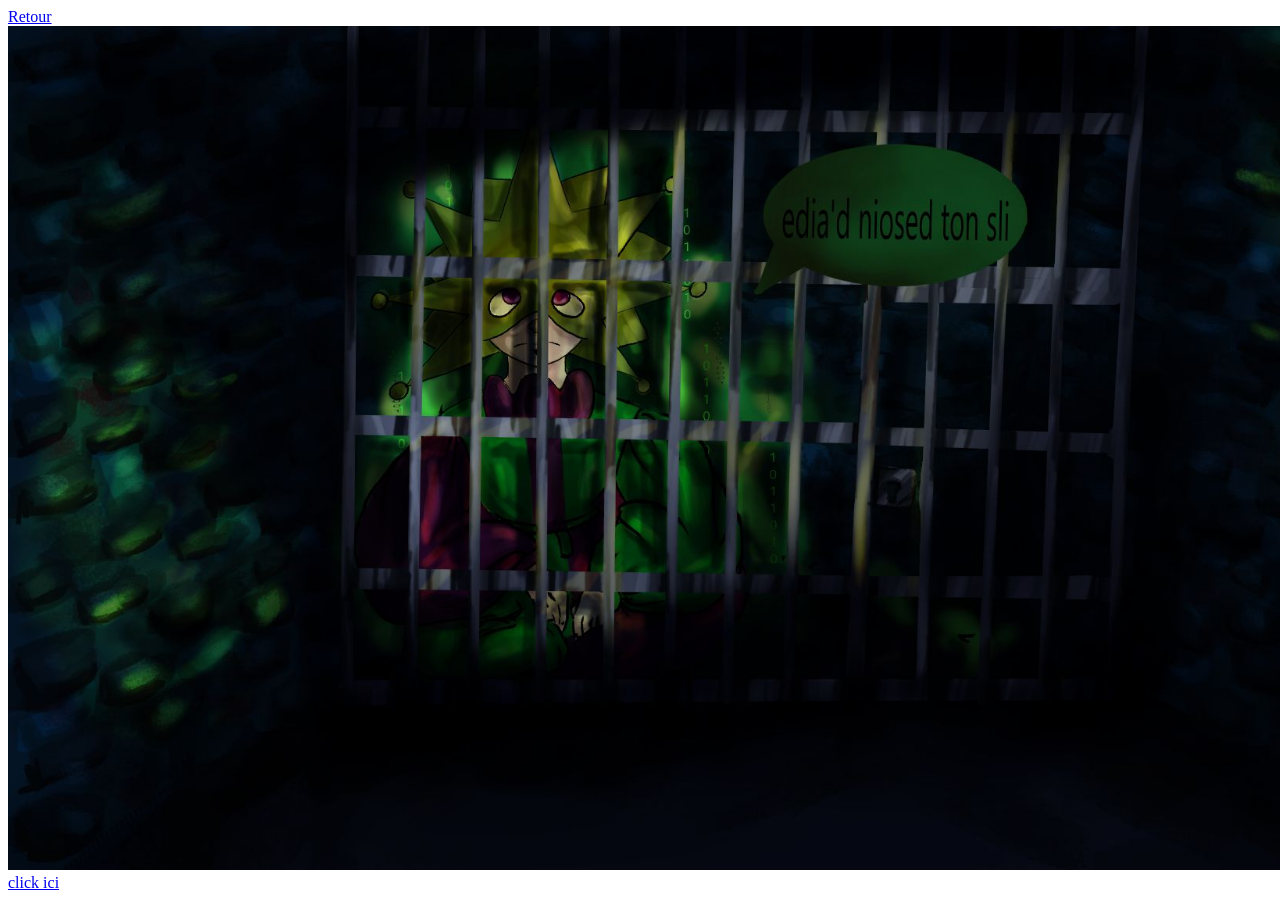
==== jeu1.html @ be19fb76 "Update jeu1.html" ====
<!DOCTYPE html>
<html lang="en">
<head>
    <meta charset="UTF-8">
    <meta name="viewport" content="width=device-width, initial-scale=1.0">
    <title>Document</title>
</head>
<body>
<a href="./index.html">Retour</a>
<img src="./prison2.jpg" alt="clown en prison" width="1500"></img>
    <a href="https://drive.google.com/drive/folders/1HYrU57ZsTQyBOirsZ8A9odKruzjwvHHG?usp">
        click ici
    </a>
</body>
</html>
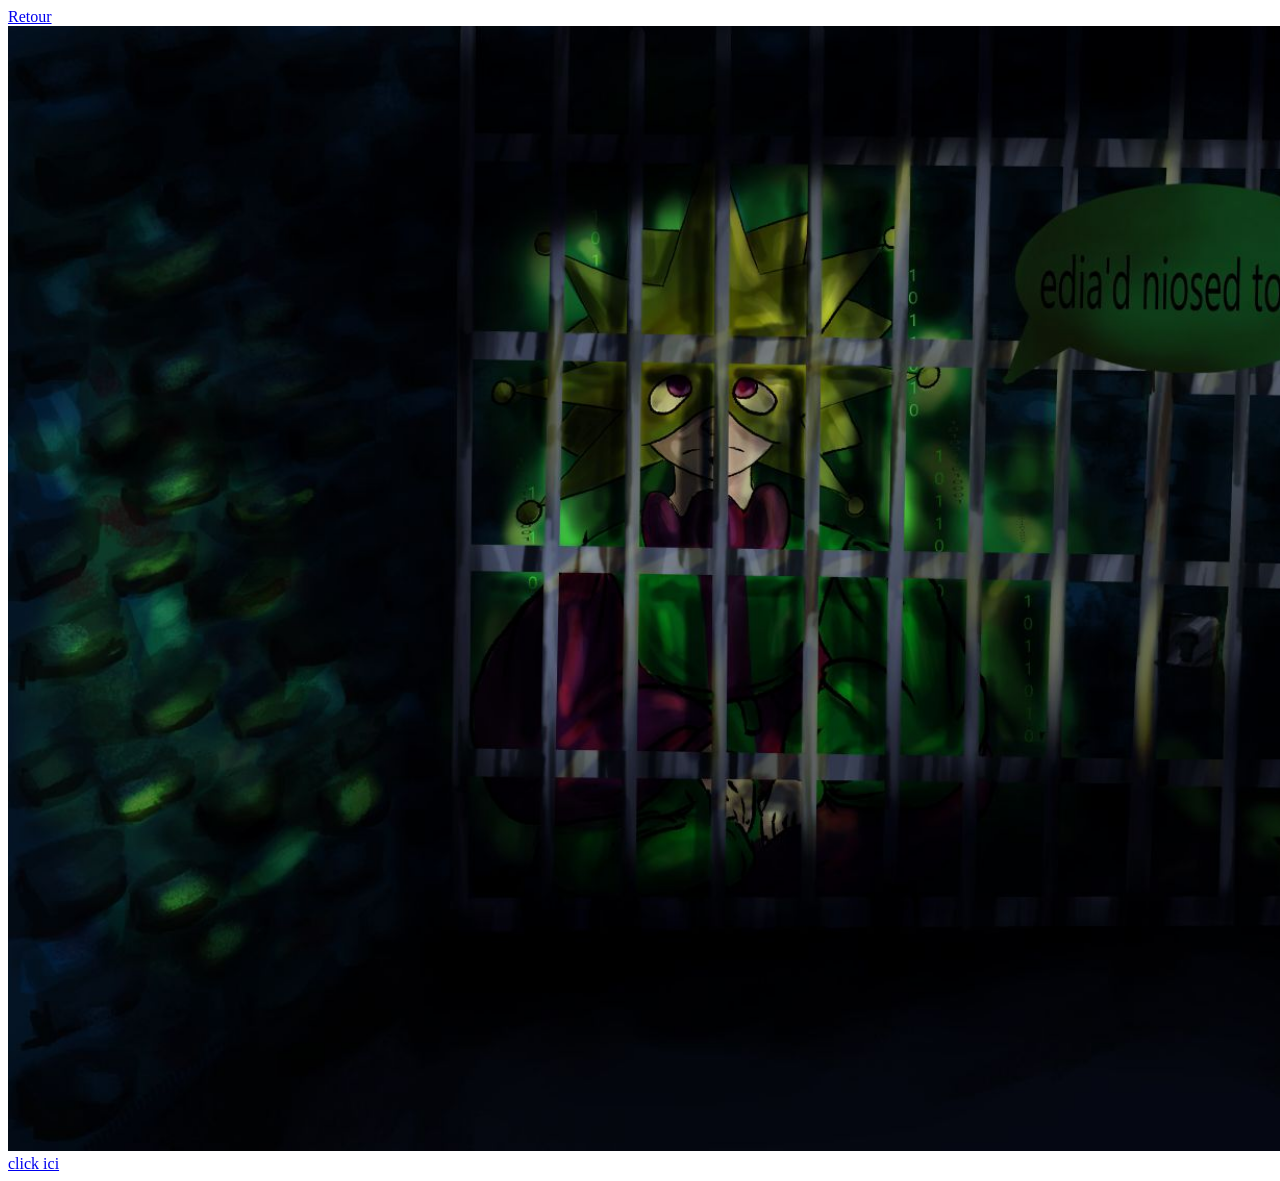
==== commit 9afafd8c: "Update jeu1.html" ====
--- a/jeu1.html
+++ b/jeu1.html
@@ -7,7 +7,7 @@
 </head>
 <body>
 <a href="./index.html">Retour</a>
-<img src="./prison2.jpg" alt="clown en prison" width="1500"></img>
+<img src="./prison2.jpg" alt="clown en prison" width="2000"></img>
     <a href="https://drive.google.com/drive/folders/1HYrU57ZsTQyBOirsZ8A9odKruzjwvHHG?usp">
         click ici
     </a>
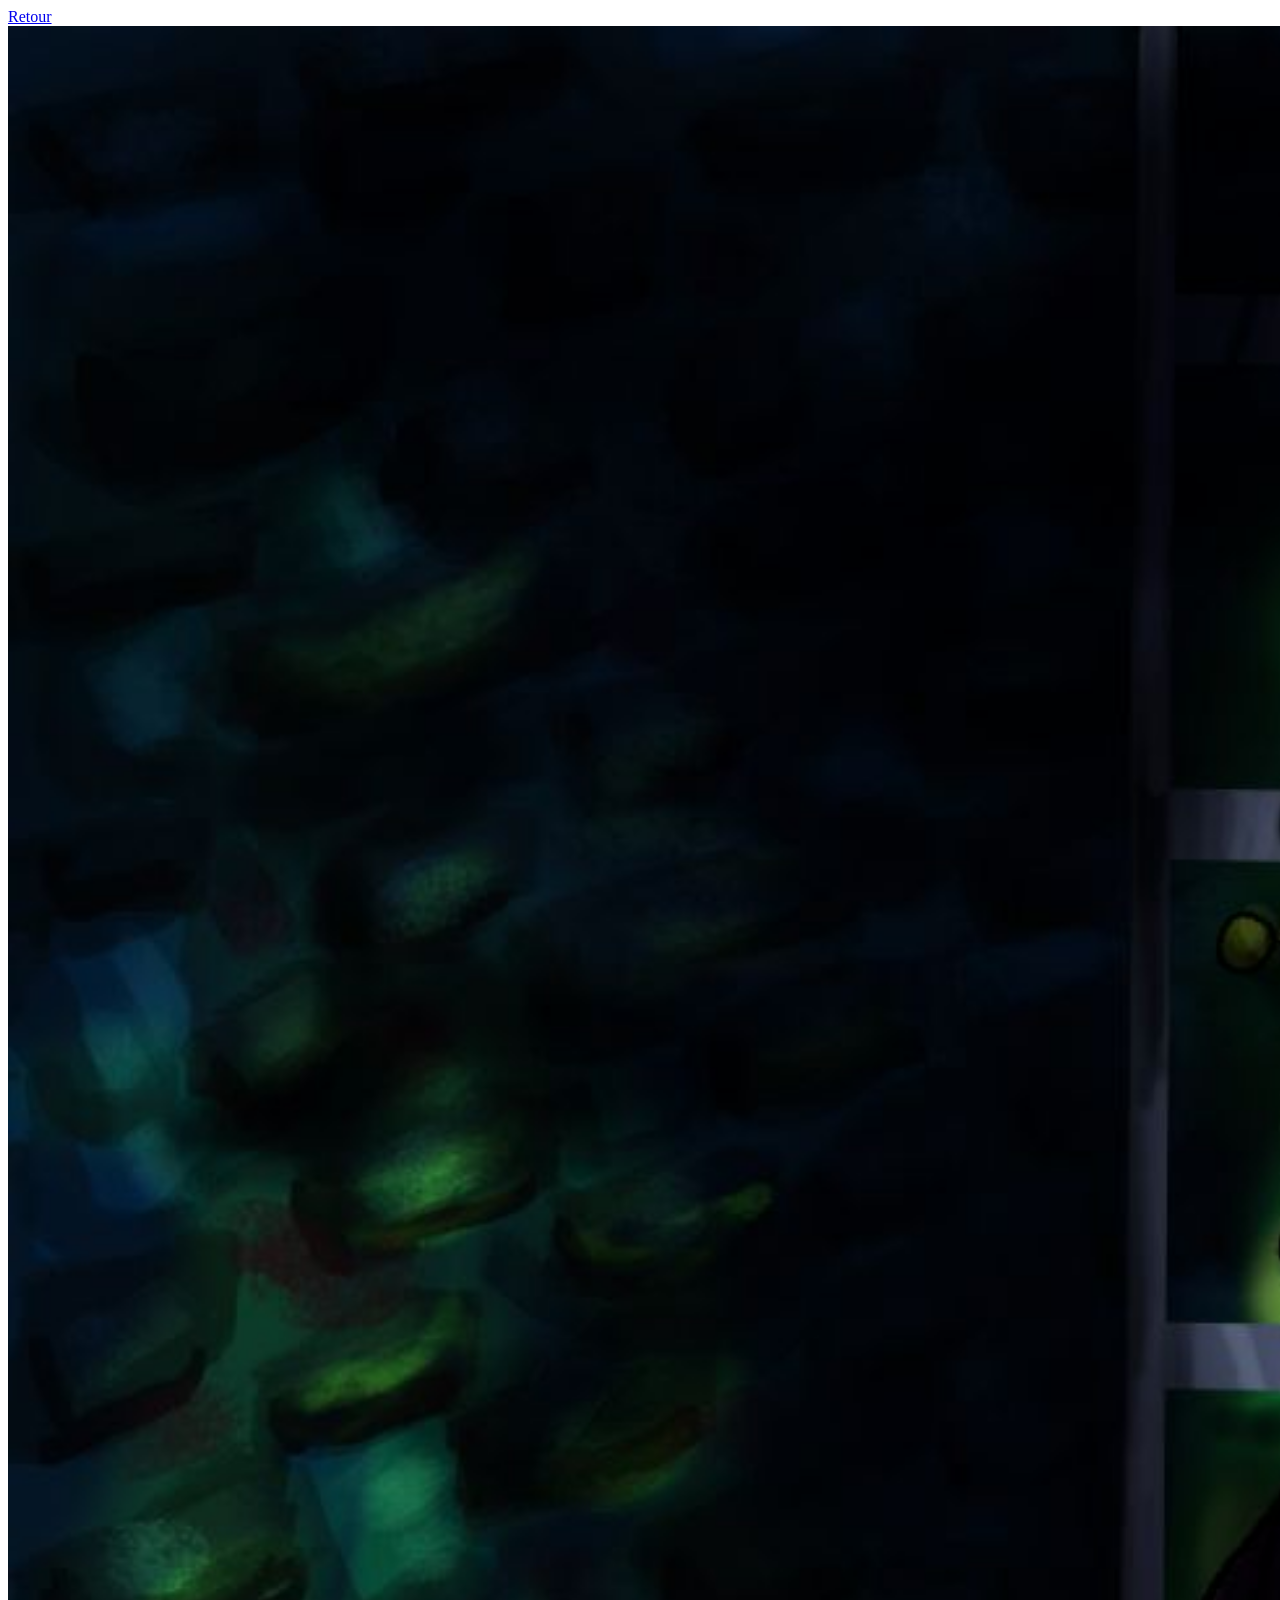
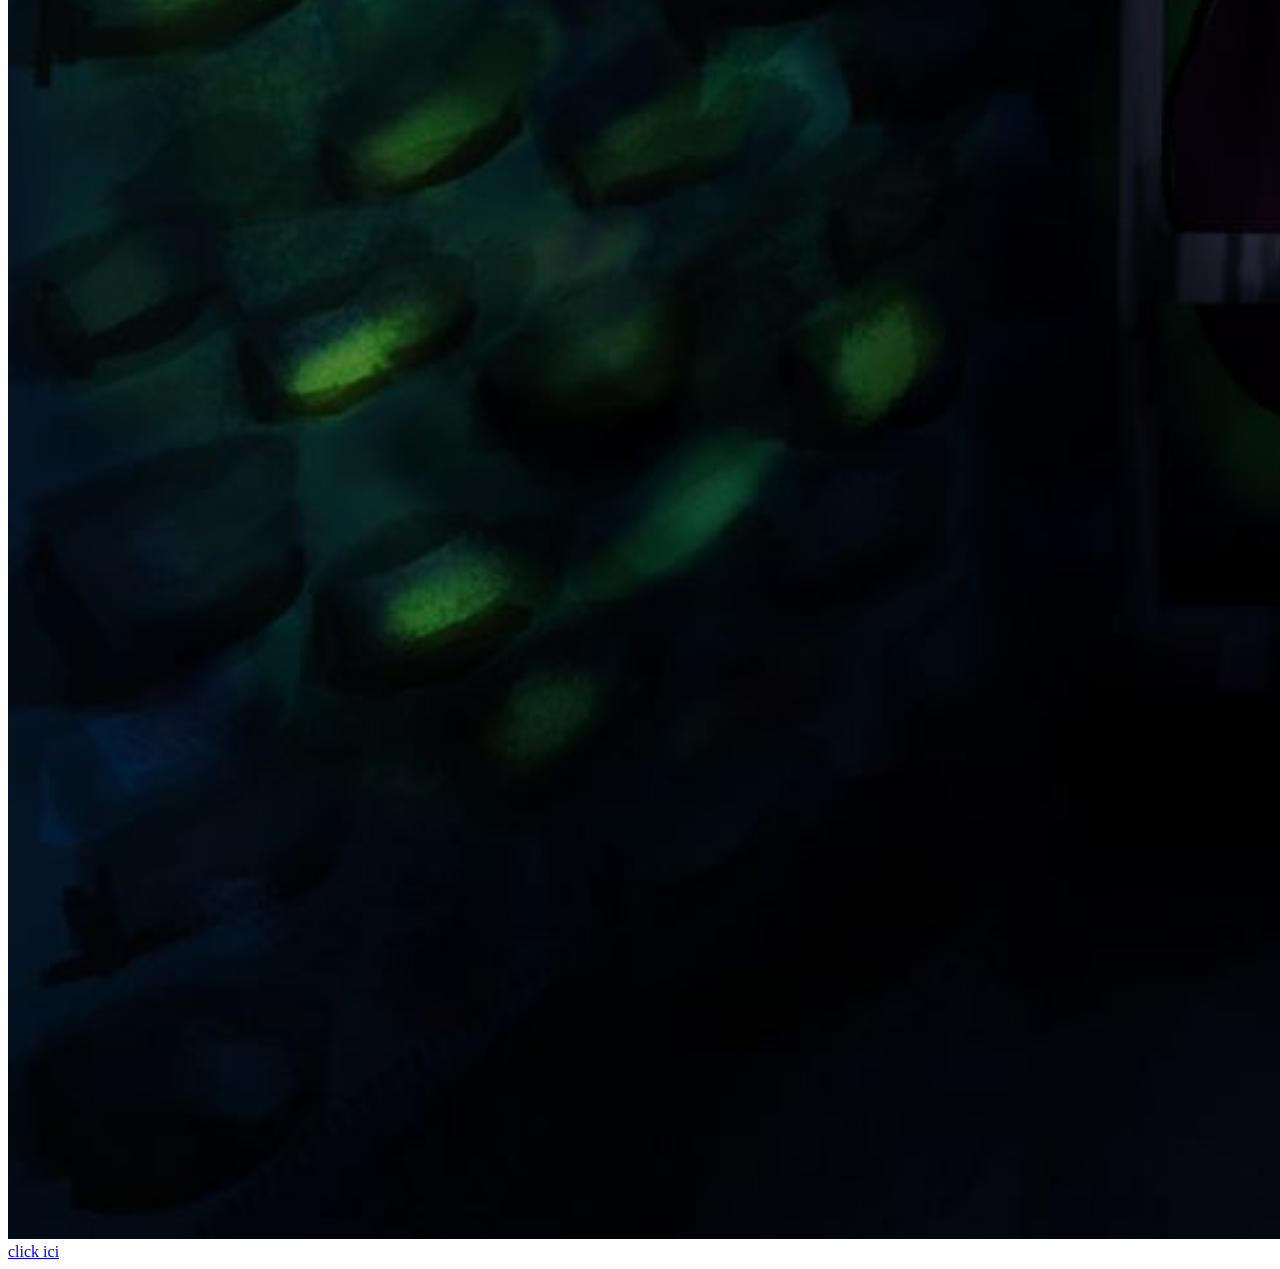
==== commit 32e6b285: "Update jeu1.html" ====
--- a/jeu1.html
+++ b/jeu1.html
@@ -7,7 +7,7 @@
 </head>
 <body>
 <a href="./index.html">Retour</a>
-<img src="./prison2.jpg" alt="clown en prison" width="2000"></img>
+<img src="./prison2.jpg" alt="clown en prison" width="5000"></img>
     <a href="https://drive.google.com/drive/folders/1HYrU57ZsTQyBOirsZ8A9odKruzjwvHHG?usp">
         click ici
     </a>
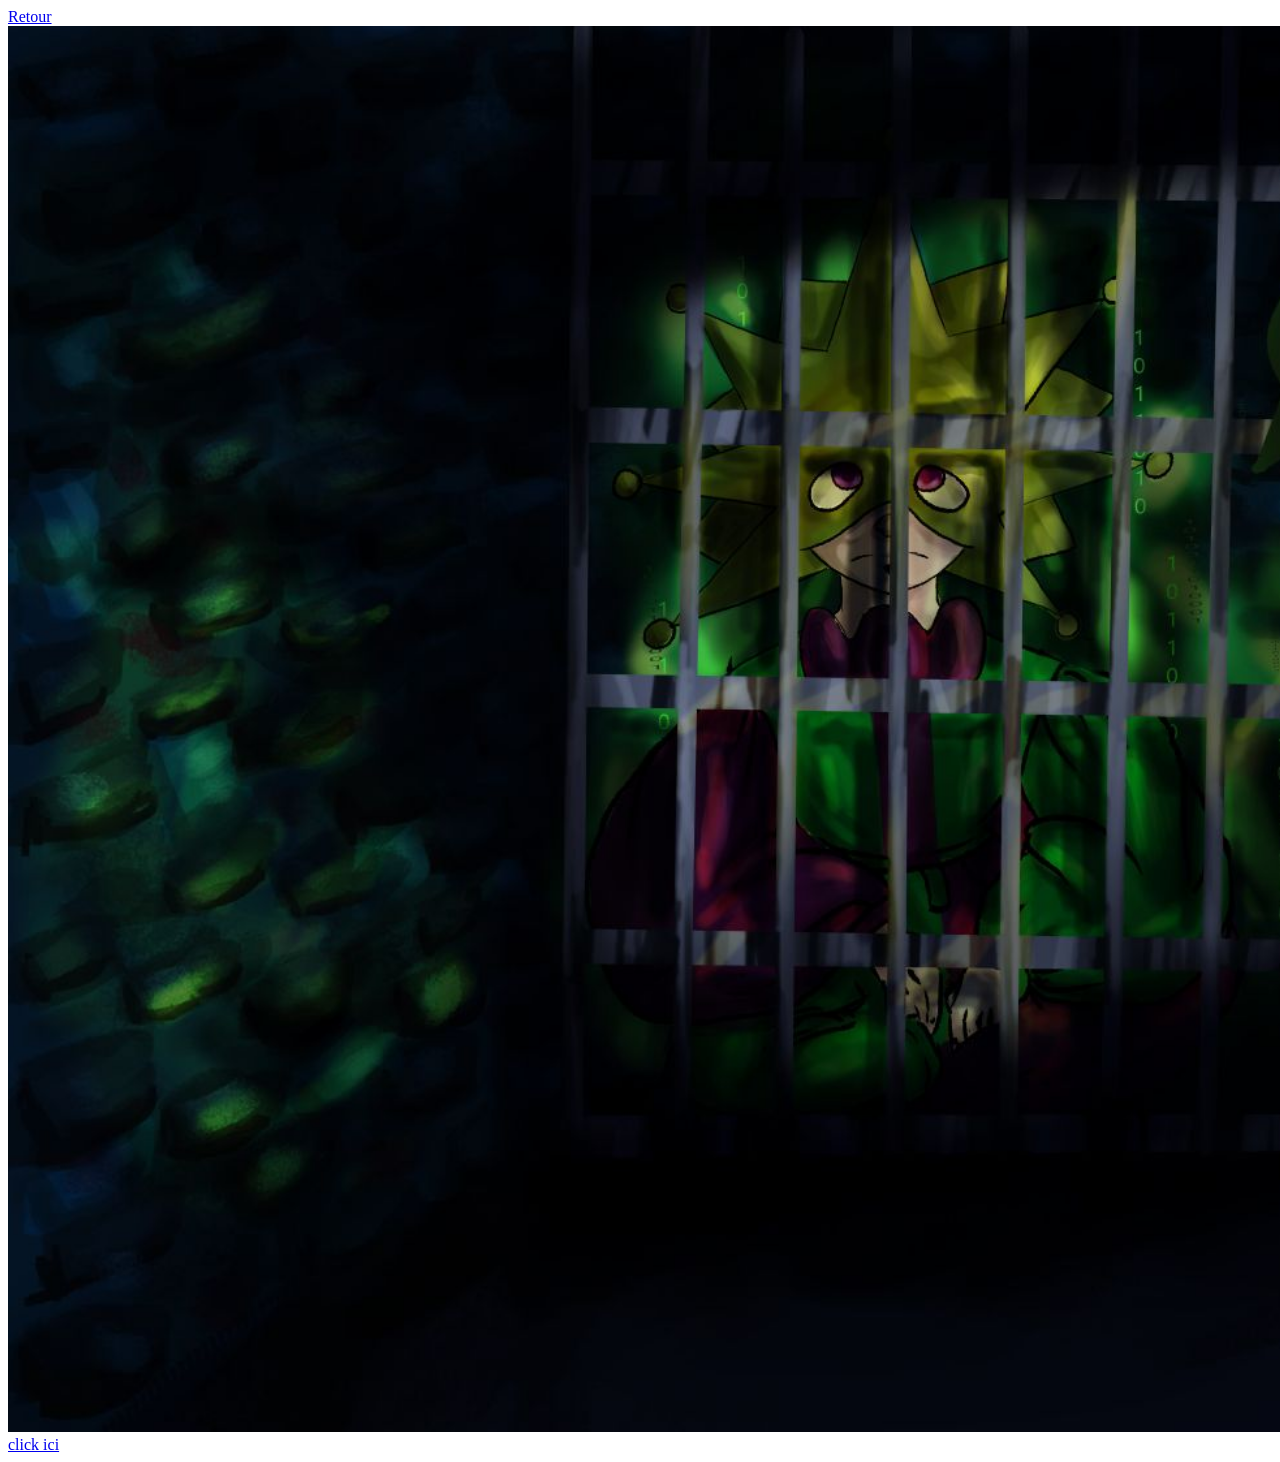
==== commit 97ff62a1: "Update jeu1.html" ====
--- a/jeu1.html
+++ b/jeu1.html
@@ -7,7 +7,7 @@
 </head>
 <body>
 <a href="./index.html">Retour</a>
-<img src="./prison2.jpg" alt="clown en prison" width="5000"></img>
+<img src="./prison2.jpg" alt="clown en prison" width=2500"></img>
     <a href="https://drive.google.com/drive/folders/1HYrU57ZsTQyBOirsZ8A9odKruzjwvHHG?usp">
         click ici
     </a>
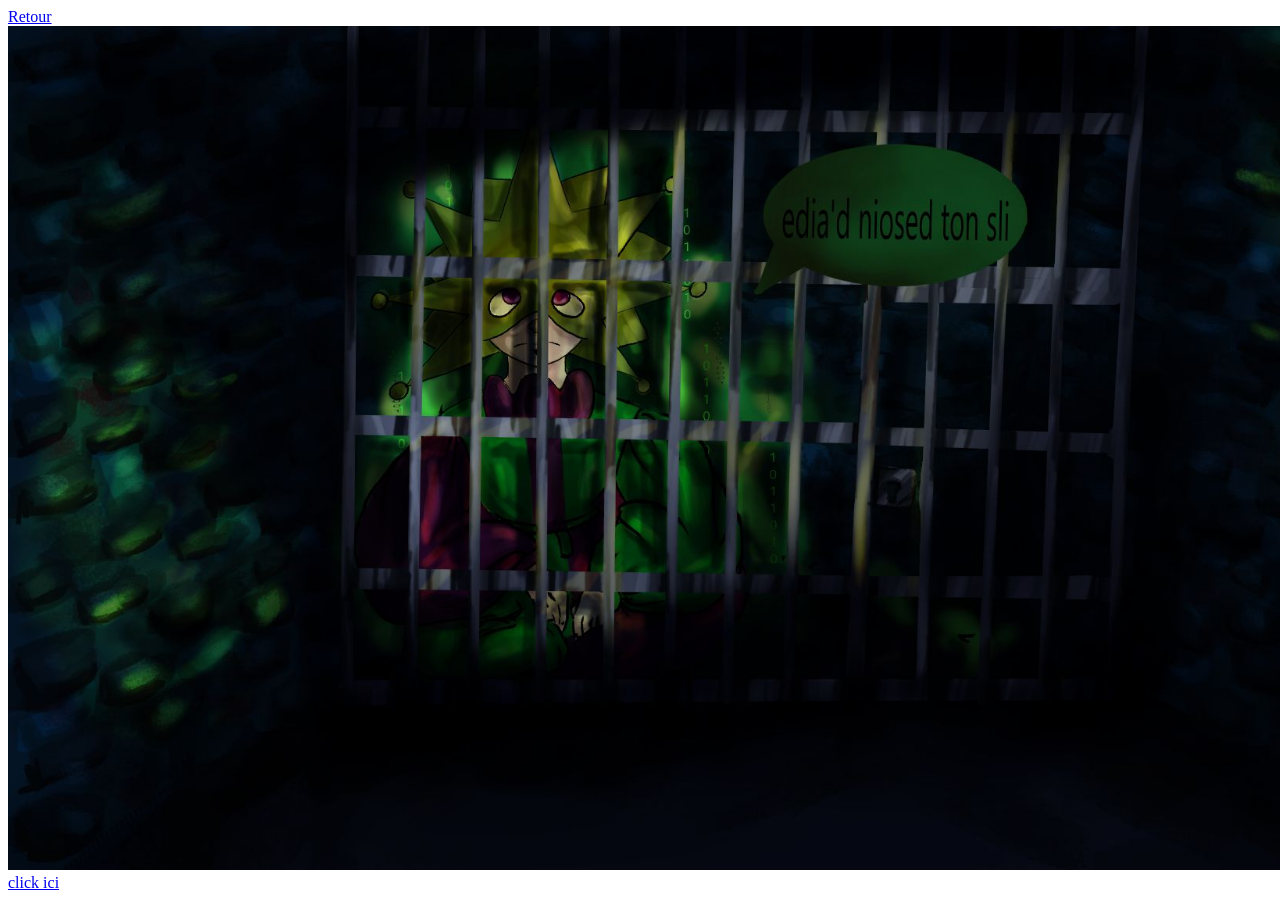
==== commit 11648704: "Update jeu1.html" ====
--- a/jeu1.html
+++ b/jeu1.html
@@ -7,7 +7,7 @@
 </head>
 <body>
 <a href="./index.html">Retour</a>
-<img src="./prison2.jpg" alt="clown en prison" width=2500"></img>
+<img src="./prison2.jpg" alt="clown en prison" width=1500"></img>
     <a href="https://drive.google.com/drive/folders/1HYrU57ZsTQyBOirsZ8A9odKruzjwvHHG?usp">
         click ici
     </a>
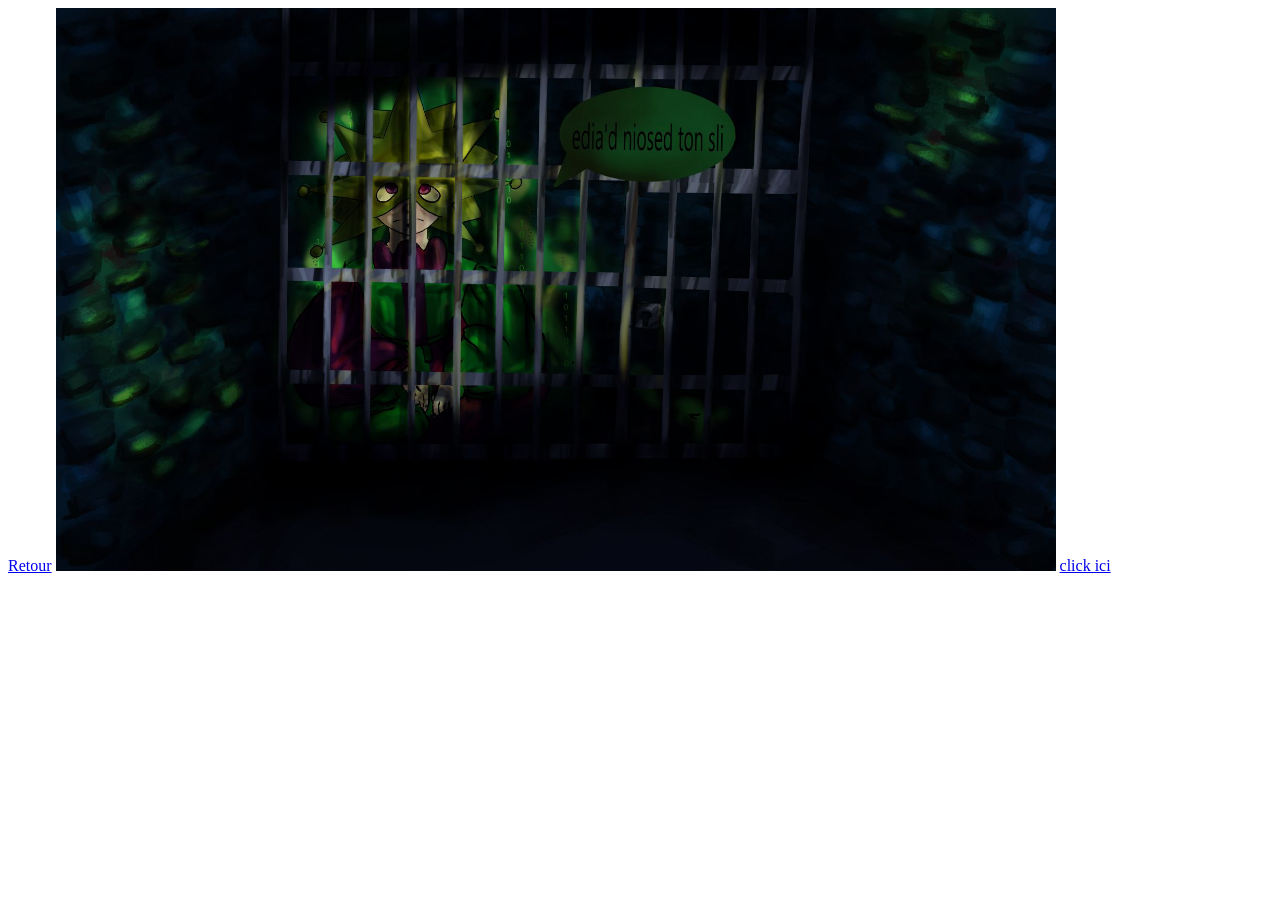
==== commit a95f05a0: "Update jeu1.html" ====
--- a/jeu1.html
+++ b/jeu1.html
@@ -7,7 +7,7 @@
 </head>
 <body>
 <a href="./index.html">Retour</a>
-<img src="./prison2.jpg" alt="clown en prison" width=1500"></img>
+<img src="./prison2.jpg" alt="clown en prison" width=1000"></img>
     <a href="https://drive.google.com/drive/folders/1HYrU57ZsTQyBOirsZ8A9odKruzjwvHHG?usp">
         click ici
     </a>
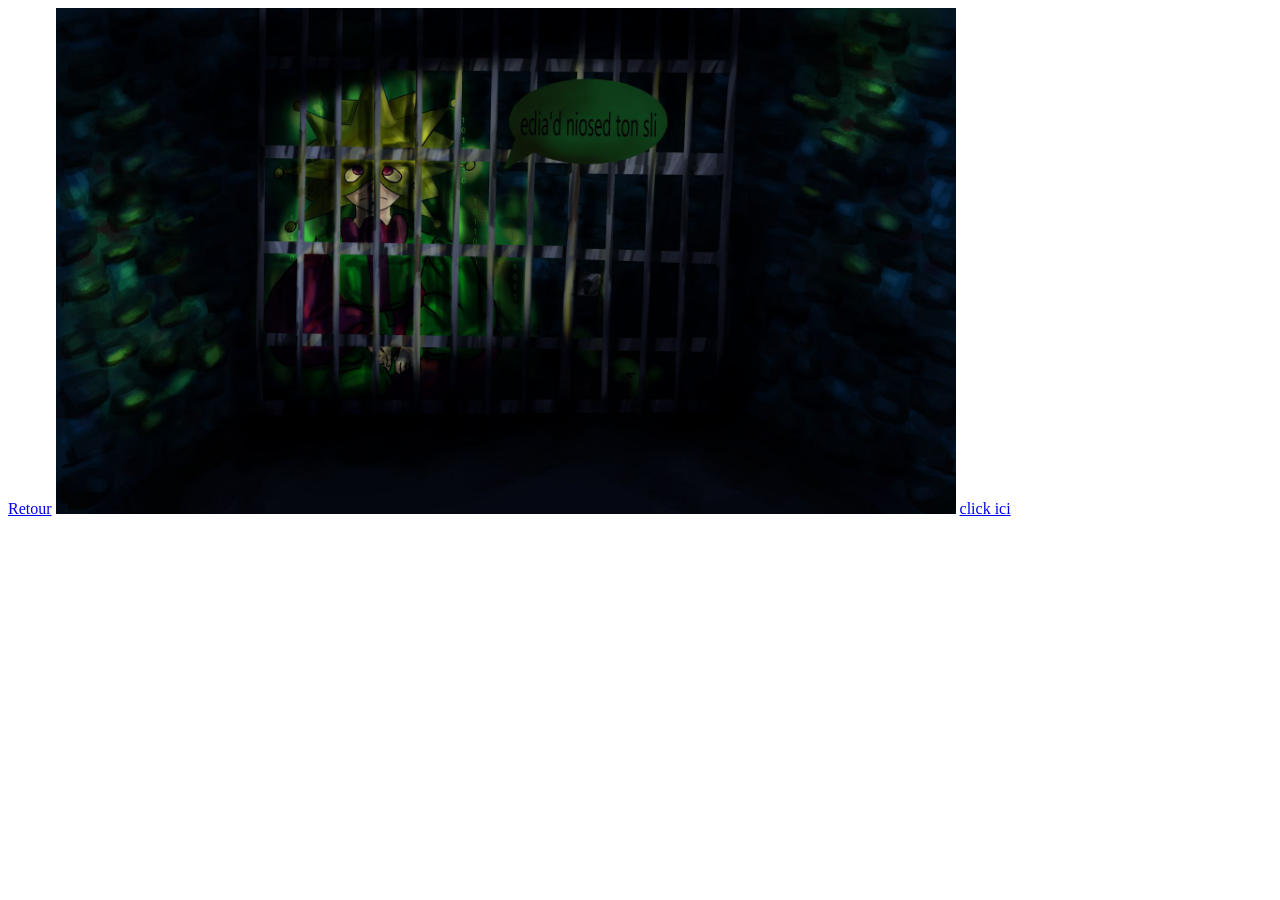
==== commit fe25d0ba: "Update jeu1.html" ====
--- a/jeu1.html
+++ b/jeu1.html
@@ -7,7 +7,7 @@
 </head>
 <body>
 <a href="./index.html">Retour</a>
-<img src="./prison2.jpg" alt="clown en prison" width=1000"></img>
+<img src="./prison2.jpg" alt="clown en prison" width=900"></img>
     <a href="https://drive.google.com/drive/folders/1HYrU57ZsTQyBOirsZ8A9odKruzjwvHHG?usp">
         click ici
     </a>
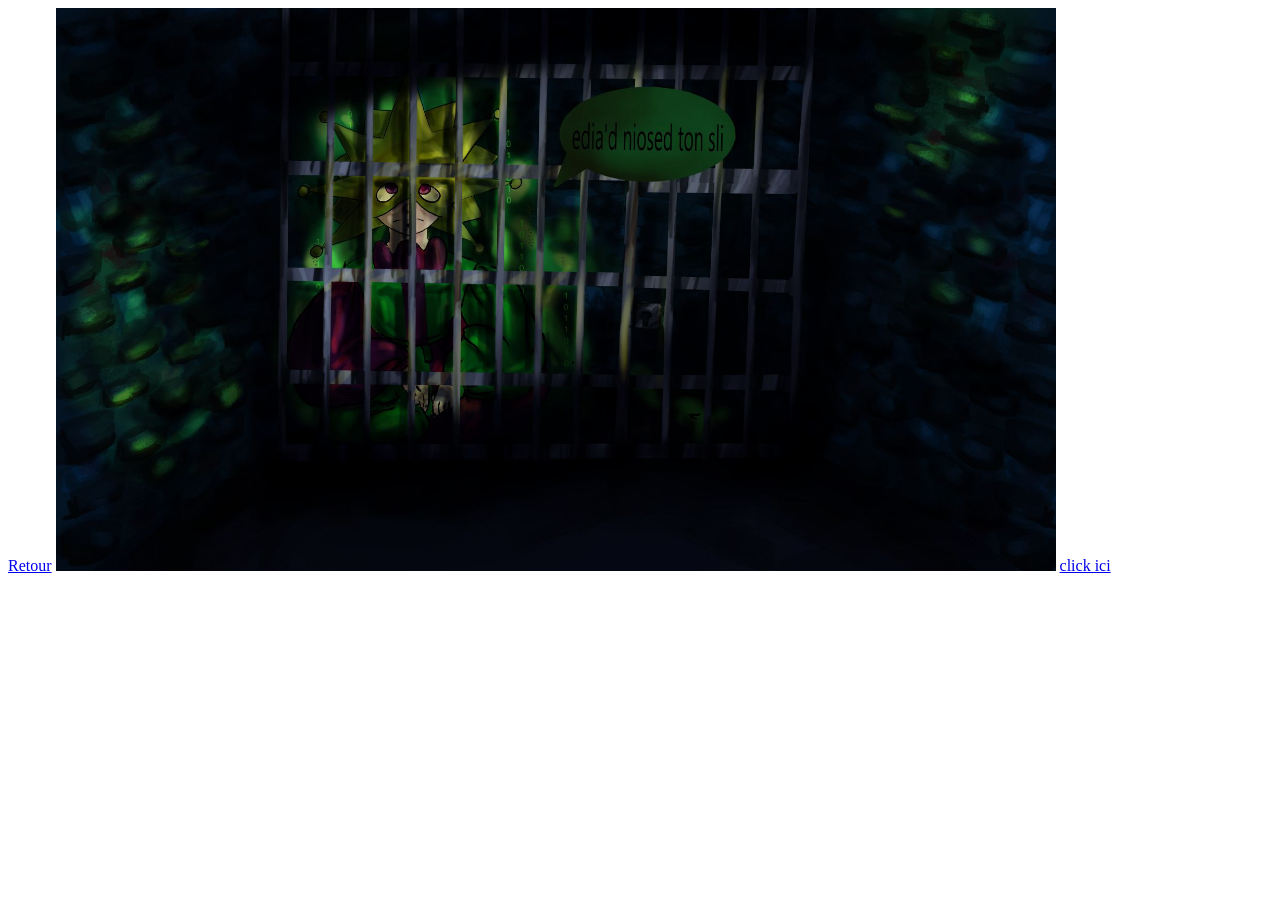
==== commit a1f5088f: "Update jeu1.html" ====
--- a/jeu1.html
+++ b/jeu1.html
@@ -7,7 +7,7 @@
 </head>
 <body>
 <a href="./index.html">Retour</a>
-<img src="./prison2.jpg" alt="clown en prison" width=900"></img>
+<img src="./prison2.jpg" alt="clown en prison" width=1000"></img>
     <a href="https://drive.google.com/drive/folders/1HYrU57ZsTQyBOirsZ8A9odKruzjwvHHG?usp">
         click ici
     </a>
